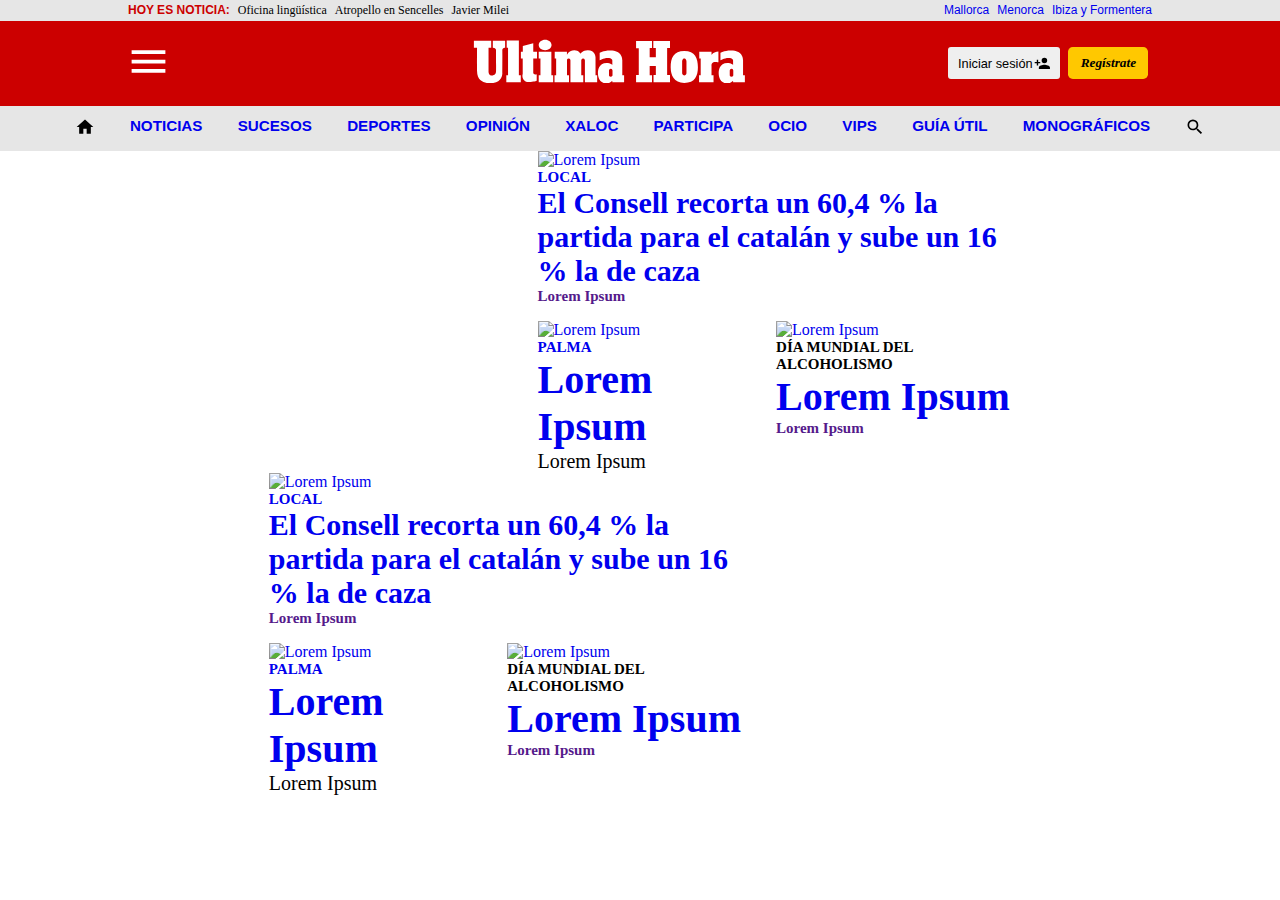
==== index copy.html @ 137fa719 "cambios martes tarde" ====
<!DOCTYPE html>
<html lang="en">
    <head>
        <meta charset="utf-8"> 
        <meta name="viewport" content="width=device-width,initial-scale=1">
        <link rel="shortcut icon" href="https://encrypted-tbn0.gstatic.com/images?q=tbn:ANd9GcTvw0X4yJapeK0gpLZnfxP0fBEcrbb4Qe0otYQXk0fnOA&s">
        <title>Ultima Hora</title>
        <meta name="description" content="descripción de la web, se recomienda 90 caracteres">
        <meta name="keywords" 	 content="palabras clave, separadas, por comas">
        <meta property="og:type"        content="website" />
        <meta property="og:title"       content="Ultima hora" />
        <meta property="og:description" content="descripción de la web, se recomienda 90 caracteres" />
        <meta property="og:image"       content="https://encrypted-tbn0.gstatic.com/images?q=tbn:ANd9GcTvw0X4yJapeK0gpLZnfxP0fBEcrbb4Qe0otYQXk0fnOA&s" />
        <link rel="preconnect" href="https://fonts.googleapis.com">
        <link rel="preconnect" href="https://fonts.gstatic.com" crossorigin>
        <link href="https://fonts.googleapis.com/css2?family=Poppins:wght@300;500;600&display=swap" rel="stylesheet">
        <link rel="stylesheet" href="app copy.css">
        <script type="module" src="js/app.js"></script>
    </head>
    <body>
        <header>
            <div class="top-bar">
                <div class="todays-news">
                    <ul>
                        <li>HOY ES NOTICIA: </li>
                        <li>Oficina lingüística</li>
                        <lis>Atropello en Sencelles</lis>
                        <li>Javier Milei</li>
                    </ul>
                </div>
                <div class="islands">
                    <ul>
                        <li>
                            <a href="https://www.ultimahora.es/">Mallorca</a>
                        </li>
                        <li>
                            <a href="https://www.menorca.info/">Menorca</a>
                        </li>
                        <li>
                            <a href="https://www.periodicodeibiza.es/">Ibiza y Formentera</a>
                        </li>
                    </ul>
                </div>
            </div>
            <div class="main-bar">
                <nav class="header-icon-menu">
                    <svg xmlns="http://www.w3.org/2000/svg" viewBox="0 0 24 24"><title>menu</title><path d="M3,6H21V8H3V6M3,11H21V13H3V11M3,16H21V18H3V16Z" /></svg>
                </nav>
                <div class="web-title">
                    <a href="https://www.ultimahora.es/">
                        <svg xmlns="http://www.w3.org/2000/svg" viewBox="0 0 153 25"><path d="M137.96 7.01c-2.93.13-3.88 1.95-3.88 1.95V7.21h-6.9v3.81h.81v9.39h-.92v3.92h8.14v-3.92h-1.13V15.1s-.43-2.22 2.27-2.22c.68 0 1.62.26 1.62.26l-.01-6.13zM91.63 1.17v4.02h1.52v15.06h-1.52v4.03h8.96v-3.92h-1.3V15.2h3.46v5.05h-1.3v4.03h9.28v-4.03h-1.62V5.09h1.62V1.17h-9.39v3.92h1.41v5.16h-3.46V5.09h1.3V1.17zm53.67 20.07c-1.02 0-.97-.88-.97-.88v-2.48s.11-1.08 1.02-1.08c.97 0 .97 1.08.97 1.08v2.48s.06.88-1.02.88m6.52-.83v-8.36s.49-5.62-6.82-5.62c-4.13 0-5.91 1.39-5.91 1.39v4.28s2.05-1.39 4.48-1.39c2.7 0 2.64 1.39 2.64 1.39v2.53s-1.24-1.08-3.1-1.08c-5.21 0-4.99 5.57-4.99 5.57s-.33 5.88 4.89 5.88c1.9 0 3.2-1.5 3.2-1.5v.83h6.63V20.4l-1.02.01zm-34.27-7.79s.06-1.6 1.19-1.6c1.19 0 1.24 1.6 1.24 1.6v6.65s-.06 1.24-1.19 1.24-1.24-1.24-1.24-1.24v-6.65zm1.21-5.83c-6.04 0-7.66 4.02-7.66 9.13 0 4.39 1.78 8.82 7.66 8.82 6.14 0 7.66-4.18 7.66-8.82 0-5-1.56-9.13-7.66-9.13M.36 1.02h9.77v3.94h-1.5v13.23s-.08 2.34 1.95 2.34c0 0 2.26.22 2.26-2.34.08 0 0-12.13 0-12.13s-.3-1.1-1.8-1.1V1.02h6.92v3.94s-1.58.15-1.58 1.02c.08 0 0 13.08 0 13.08s.45 5.19-5.71 5.77c0 0-8.57 1.24-8.5-6.72-.08 0 0-13.15 0-13.15H.37V1.02zM18.85.91v3.98h.75v15.52h-.97v3.92h8.14v-3.92h-1.08V.91zm9.06 2.99v3.3h-1.08v3.82h1.03v8.62s-.9 2.62 1.4 4.07c2.07 1.31 6.47-.16 6.47-.16v-3.77s-1.03.52-1.72-.16c-.26-.25-.22-.88-.22-.88V11h2.11V7.2h-2.11V2.4l-5.88 1.5zm8.95 3.31v3.81h.97v9.39h-.97v3.92H45v-3.92h-1.02V7.21zm0-3.87c0-1.62 1.62-2.94 3.61-2.94 1.99 0 3.61 1.32 3.61 2.94 0 1.62-1.62 2.94-3.61 2.94-1.99 0-3.61-1.32-3.61-2.94m9 3.87v3.82h.81v9.39h-.92v3.92h8.14v-3.92h-1.13v-8.36s-.06-1.08.92-1.08c1.02 0 1.02 1.08 1.02 1.08v12.27h7.23v-3.92H60.8v-8.36s.11-1.08 1.02-1.08c.97 0 1.02 1.08 1.02 1.08v12.27h6.9V20.4h-.92V10.35s-.06-3.97-4.37-3.97c-2.86 0-3.99 1.91-3.99 1.91s-1.19-1.96-3.51-1.96c-3.18 0-4.21 2.63-4.21 2.63V7.21h-6.88zm31.5 14.03c-1.02 0-.97-.88-.97-.88v-2.48s.11-1.08 1.02-1.08c.97 0 .97 1.08.97 1.08v2.48c.01 0 .06.88-1.02.88m6.52-.83v-8.36s.49-5.62-6.82-5.62c-4.13 0-5.91 1.39-5.91 1.39v4.28s2.05-1.39 4.48-1.39c2.7 0 2.64 1.39 2.64 1.39v2.53s-1.24-1.08-3.1-1.08c-5.21 0-4.99 5.57-4.99 5.57S69.86 25 75.08 25c1.9 0 3.19-1.49 3.19-1.49v.83h6.63v-3.92l-1.02-.01z"></path></svg>
                    </a>
                </div>
                <div class="user-area">
                    <div class="user-login">
                        <button>
                            <ul class="user-login-icon">
                                <h3>Iniciar sesión</h3>                         
                                <svg xmlns="http://www.w3.org/2000/svg" viewBox="0 0 24 24"><title>account-plus</title><path d="M15,14C12.33,14 7,15.33 7,18V20H23V18C23,15.33 17.67,14 15,14M6,10V7H4V10H1V12H4V15H6V12H9V10M15,12A4,4 0 0,0 19,8A4,4 0 0,0 15,4A4,4 0 0,0 11,8A4,4 0 0,0 15,12Z" fill="black"/></svg>
                            </ul>
                        </button>
                    </div>
                    <div class="user-register">
                        <button class="user-register-button">Regístrate</button>
                    </div>
                </div>
            </div>
            <div class="main-menu">    
                <ul>
                    <li class="home">
                        <a href="https://www.ultimahora.es/">
                            <svg xmlns="http://www.w3.org/2000/svg" viewBox="0 0 24 24"><title>home</title><path d="M10,20V14H14V20H19V12H22L12,3L2,12H5V20H10Z" fill="black"/></svg>
                        </a>
                    </li>
                    <li>
                        <a href="https://www.ultimahora.es/noticias.html">NOTICIAS</a> 
                    </li>
                    <li>
                        <a href="https://www.ultimahora.es/sucesos.html">SUCESOS</a> 
                    </li>
                    <li>
                        <a href="https://www.ultimahora.es/deportes.html">DEPORTES</a> 
                    </li>
                    <li>
                        <a href="https://www.ultimahora.es/opinion.html">OPINIÓN</a> 
                    </li>
                    <li>
                        <a href="https://www.ultimahora.es/xaloc.html">XALOC</a> 
                    </li>
                    <li>
                        <a href="https://www.ultimahora.es/participa.html">PARTICIPA</a> 
                    </li>
                    <li>
                        <a href="https://www.ultimahora.es/ocio.html">OCIO</a> 
                    </li>
                    <li>
                        <a href="https://www.ultimahora.es/vips.html">VIPS</a> 
                    </li>
                    <li>
                        <a href="https://www.ultimahora.es/guia_util.html">GUÍA ÚTIL</a> 
                    </li>
                    <li>
                        <a href="https://www.ultimahora.es/monograficos.html">MONOGRÁFICOS</a> 
                    </li>
                    <li class="magnify">
                        <a href="https://www.ultimahora.es/search.html">
                            <svg xmlns="http://www.w3.org/2000/svg" viewBox="0 0 24 24"><title>magnify</title><path d="M9.5,3A6.5,6.5 0 0,1 16,9.5C16,11.11 15.41,12.59 14.44,13.73L14.71,14H15.5L20.5,19L19,20.5L14,15.5V14.71L13.73,14.44C12.59,15.41 11.11,16 9.5,16A6.5,6.5 0 0,1 3,9.5A6.5,6.5 0 0,1 9.5,3M9.5,5C7,5 5,7 5,9.5C5,12 7,14 9.5,14C12,14 14,12 14,9.5C14,7 12,5 9.5,5Z" fill="black"/></svg>
                        </a>
                    </li>
                </ul>
            </div>
        </header>
        <main>
            <div class="content">
                <section class="block">
                    <div class="ad-block">
                        <div class="ad">
                            <img src="https://tpc.googlesyndication.com/simgad/16607523194959309056" alt="" class="img_ad">    
                        </div>
                    </div>
                    <div class="news-block">
                        <section class="one-column">
                            <article class="news">
                                <div class="news-image">
                                    <a href="https://www.ultimahora.es/noticias/local/2023/11/15/2050235/presupuestos-mallorca-recorte-para-catalan-subida-caza.html">
                                        <img src="https://uh.gsstatic.es/sfAttachPlugin/getCachedContent/id/2627731/width/730/height/500/crop/1" alt="Lorem Ipsum">
                                    </a>
                                </div>
                                <div class="news-type">
                                    <a href="https://www.ultimahora.es/noticias/local.html">    
                                        <h2>LOCAL</h2>
                                    </a>
                                </div>
                                <div class="news-title">
                                    <a href="https://www.ultimahora.es/noticias/local/2023/11/15/2050235/presupuestos-mallorca-recorte-para-catalan-subida-caza.html">    
                                        <h1>El Consell recorta un 60,4 % la partida para el catalán y sube un 16 % la de caza</h1>
                                    </a>
                                </div>
                                <div class="news-description">
                                    <p></p>
                                </div>
                                <div class="news-author">
                                    <a href="">    
                                        <h2>Lorem Ipsum</h2>
                                    </a>
                                </div>
                            </article>
                        </section>
                        <section class="two-columns">
                            <article class="news">
                                <div class="news-image">
                                    <a href="https://www.ultimahora.es/noticias/palma/2023/11/15/2050255/viviendas-palma-estas-son-calles-que-podran-reconvertir-locales.html">
                                        <img src="https://uh.gsstatic.es/sfAttachPlugin/getCachedContent/id/2627833/width/730/height/500/crop/1" alt="Lorem Ipsum">
                                    </a>
                                </div>
                                <div class="news-type">
                                    <a href="https://www.ultimahora.es/noticias/palma.html">    
                                        <h2>PALMA</h2>
                                    </a>
                                </div>
                                <div class="news-title">
                                    <a href="https://www.ultimahora.es/noticias/palma/2023/11/15/2050255/viviendas-palma-estas-son-calles-que-podran-reconvertir-locales.html">    
                                        <h1>Lorem Ipsum</h1>
                                    </a>
                                </div>
                                <div class="news-description">
                                    <p>Lorem Ipsum</p>
                                </div>
                            </article>
                            <article class="news">
                                <div class="news-image">
                                    <a href="https://www.ultimahora.es/noticias/local/2023/11/15/2050073/alcoholismo-toni-zamora-psiquiatra-hay-adiccion-trastorno-mental-detras.html">
                                        <img src="https://uh.gsstatic.es/sfAttachPlugin/getCachedContent/id/2627757/width/730/height/500/crop/1" alt="Lorem Ipsum">
                                    </a>
                                </div>
                                <div class="news-type">
                                    <h2>DÍA MUNDIAL DEL ALCOHOLISMO</h2>
                                </div>
                                <div class="news-title">
                                    <a href="https://www.ultimahora.es/noticias/local/2023/11/15/2050073/alcoholismo-toni-zamora-psiquiatra-hay-adiccion-trastorno-mental-detras.html">    
                                        <h1>Lorem Ipsum</h1>
                                    </a>
                                </div>
                                <div class="news-description">
                                    <p></p>
                                </div>
                                <div class="news-author">
                                    <a href="">    
                                        <h2>Lorem Ipsum</h2>
                                    </a>
                                </div>
                            </article>     
                        </section>
                    </div>
                </section>
                <section class="block">
                    <div class="news-block">
                        <section class="one-column">
                            <article class="news">
                                <div class="news-image">
                                    <a href="https://www.ultimahora.es/noticias/local/2023/11/15/2050235/presupuestos-mallorca-recorte-para-catalan-subida-caza.html">
                                        <img src="https://uh.gsstatic.es/sfAttachPlugin/getCachedContent/id/2627731/width/730/height/500/crop/1" alt="Lorem Ipsum">
                                    </a>
                                </div>
                                <div class="news-type">
                                    <a href="https://www.ultimahora.es/noticias/local.html">    
                                        <h2>LOCAL</h2>
                                    </a>
                                </div>
                                <div class="news-title">
                                    <a href="https://www.ultimahora.es/noticias/local/2023/11/15/2050235/presupuestos-mallorca-recorte-para-catalan-subida-caza.html">    
                                        <h1>El Consell recorta un 60,4 % la partida para el catalán y sube un 16 % la de caza</h1>
                                    </a>
                                </div>
                                <div class="news-description">
                                    <p></p>
                                </div>
                                <div class="news-author">
                                    <a href="">    
                                        <h2>Lorem Ipsum</h2>
                                    </a>
                                </div>
                            </article>
                        </section>
                        <section class="two-columns">
                            <article class="news">
                                <div class="news-image">
                                    <a href="https://www.ultimahora.es/noticias/palma/2023/11/15/2050255/viviendas-palma-estas-son-calles-que-podran-reconvertir-locales.html">
                                        <img src="https://uh.gsstatic.es/sfAttachPlugin/getCachedContent/id/2627833/width/730/height/500/crop/1" alt="Lorem Ipsum">
                                    </a>
                                </div>
                                <div class="news-type">
                                    <a href="https://www.ultimahora.es/noticias/palma.html">    
                                        <h2>PALMA</h2>
                                    </a>
                                </div>
                                <div class="news-title">
                                    <a href="https://www.ultimahora.es/noticias/palma/2023/11/15/2050255/viviendas-palma-estas-son-calles-que-podran-reconvertir-locales.html">    
                                        <h1>Lorem Ipsum</h1>
                                    </a>
                                </div>
                                <div class="news-description">
                                    <p>Lorem Ipsum</p>
                                </div>
                            </article>
                            <article class="news">
                                <div class="news-image">
                                    <a href="https://www.ultimahora.es/noticias/local/2023/11/15/2050073/alcoholismo-toni-zamora-psiquiatra-hay-adiccion-trastorno-mental-detras.html">
                                        <img src="https://uh.gsstatic.es/sfAttachPlugin/getCachedContent/id/2627757/width/730/height/500/crop/1" alt="Lorem Ipsum">
                                    </a>
                                </div>
                                <div class="news-type">
                                    <h2>DÍA MUNDIAL DEL ALCOHOLISMO</h2>
                                </div>
                                <div class="news-title">
                                    <a href="https://www.ultimahora.es/noticias/local/2023/11/15/2050073/alcoholismo-toni-zamora-psiquiatra-hay-adiccion-trastorno-mental-detras.html">    
                                        <h1>Lorem Ipsum</h1>
                                    </a>
                                </div>
                                <div class="news-description">
                                    <p></p>
                                </div>
                                <div class="news-author">
                                    <a href="">    
                                        <h2>Lorem Ipsum</h2>
                                    </a>
                                </div>
                            </article>     
                        </section>
                    </div>
                    <div class="ad-block">
                        <div class="ad">
                            <img src="https://tpc.googlesyndication.com/simgad/16607523194959309056" alt="" class="img_ad">    
                        </div>
                    </div>
                </section>
            </div>        
        </main>
    </body>
</html>
---- app copy.css ----
* {
    margin:0;
    padding:0;
}

main{
    display: flex;
    flex-direction: column;
    align-items: center;
}

img{
    object-fit: cover;
    width: 100%;
}

a{
    text-decoration: none;
}

button{
    border: none;
    cursor: pointer;
}

.top-bar{
    background-color: hsl(0, 0%, 90%);
    display: flex;
    justify-content: space-between;
    padding: 0.2rem 8rem;
    font-size: 12px;
}

.todays-news ul{
    display: flex;
    gap: 0.5rem;
    list-style: none;
}

.todays-news li:first-child {
    color:hsl(0, 100%, 40%);
    font-family: Arial, Helvetica, sans-serif;
    font-weight: bold;
}

.islands{
    display: flex;
    font-family: 'Gill Sans', 'Gill Sans MT', Calibri, 'Trebuchet MS', sans-serif;
}

.islands ul{
    display: flex;
    gap: 0.5rem;
    list-style: none;
}

.main-bar{
    display: flex;
    background-color: hsl(0, 100%, 40%);
    justify-content: space-between;
    padding: 1.1rem;
}

.header-icon-menu{
    width: 45px;
    padding: 0rem 6.8rem;
}

.web-title{
    width: 17rem;
    transform: translateX(10%);
}

svg {
    fill: white;
}

.user-area{
    display: flex;
    align-items: center;
    gap: 0.5rem;
    padding: 0 4rem;
}

.user-area ul{
    display: flex;
}

.user-login{
    border-radius: 0.5rem;
    display: flex;
    align-items: center;
    justify-content: space-between;
}

.user-login-icon {
    display: flex;
    justify-content: space-between;
    align-items: center;
    gap: 0.7rem;
    padding: 0.6rem;
    height: 0.8rem;
}

.user-login-icon svg{
    width: 20%;
}

.user-login-icon h3{
    font-weight: 400;
    font-size: 0.8rem;
    width: 70%;
    white-space: nowrap;
}

.user-login button{
    border-radius: 3px;
    width: 7rem;
}

.user-register {
    margin-right: 50px;
}

.user-register-button{
    width: 80px;
    background-color: hsl(47, 100%, 50%);
    border-radius: 0.3rem;
    padding: 8px;
    text-align: center;
    font-family: "Times New Roman",Times,serif;
    font-style: italic;
    font-weight: bold;
}

.main-menu{
    display: flex;
    background-color: hsl(0, 0%, 90%);
    justify-content: center;
    padding: 0.7rem;
    font-size: 0.95rem;
    font-family:'Gill Sans', 'Gill Sans MT', Calibri, 'Trebuchet MS', sans-serif;
    font-weight: bold;
    text-decoration: none;
}

.main-menu ul {
    display: flex;
    list-style: none;
    gap: 2.2rem;
}

.home {
    width: 20px;
}

.magnify {
    width: 20px;
}

.ad{
    width: 100%;
}

.content{
    width:58%;
}

.block{
    width: 100%;
    gap: 2rem;
    display: flex;
}

.ad-block{
    width:33%;
}

.news-block{
    width:66%;
    display:flex;
    justify-content: space-between;
    flex-direction: column;
    gap:1rem;
}

.one-column {
    display: flex;
    flex-wrap: wrap;
}

.one-column h1{
    font-size: 30px;
}

.news {
    gap: 2rem;
}

.news-image {
    display: flex;
    width: 100%;
}

.news-type {
    font-size: 10px;
}

.news-title {
    font-size: 20px;
}

.news-description {
    font-size: 20px;
}

.news-author {
    font-size: 10px;
}

.two-columns {
    display: flex;
    width: 100%;
    gap: 1.5rem;
}

.three-columns {
    display: flex;
    gap: 30px;
    width: 75%;
}

.divider{
    text-align: center;
}

.four-columns {
    display: flex;
    gap: 30px;
}
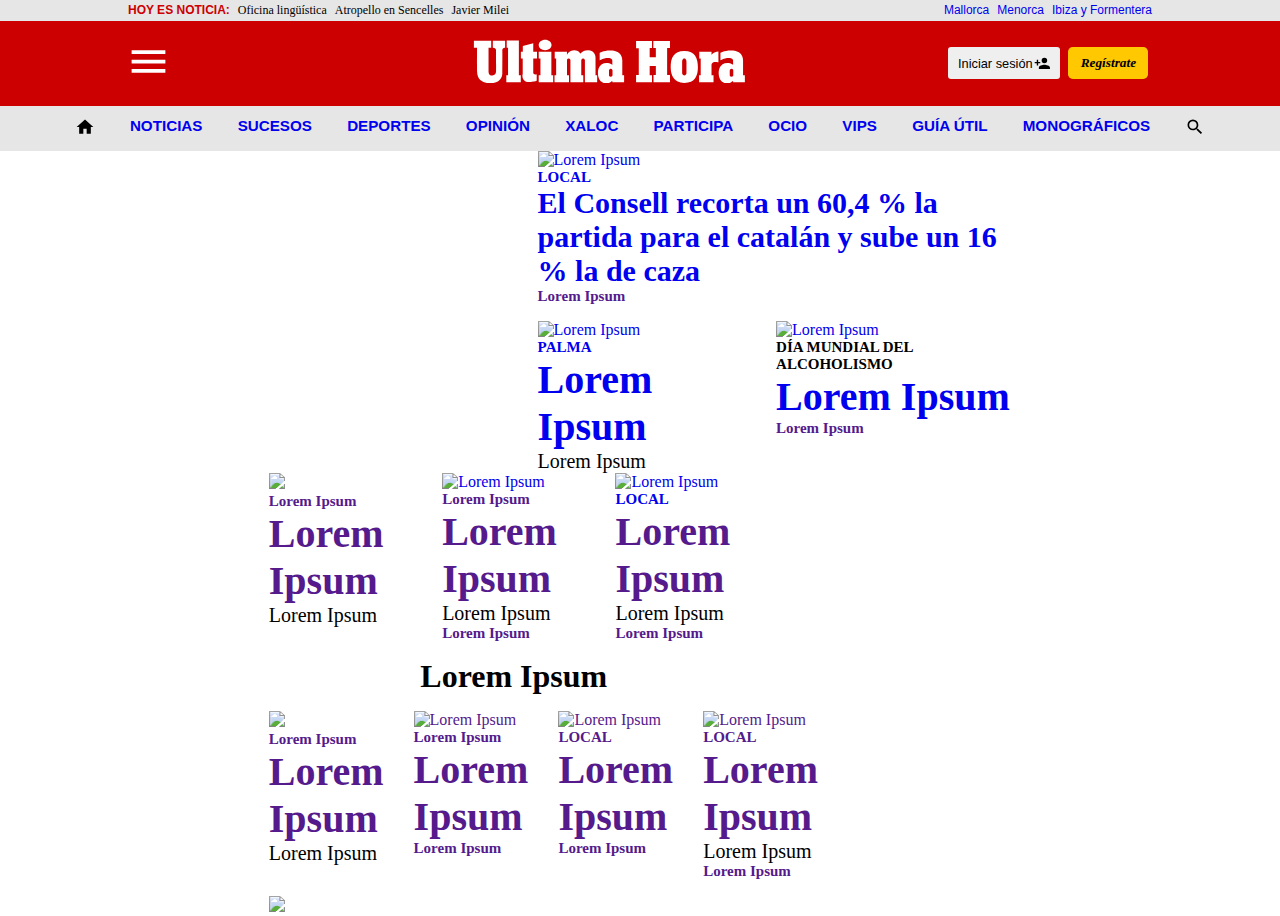
==== commit b8911002: "commit martes casa" ====
--- a/index copy.html
+++ b/index copy.html
@@ -195,11 +195,56 @@
                 </section>
                 <section class="block">
                     <div class="news-block">
-                        <section class="one-column">
-                            <article class="news">
-                                <div class="news-image">
-                                    <a href="https://www.ultimahora.es/noticias/local/2023/11/15/2050235/presupuestos-mallorca-recorte-para-catalan-subida-caza.html">
-                                        <img src="https://uh.gsstatic.es/sfAttachPlugin/getCachedContent/id/2627731/width/730/height/500/crop/1" alt="Lorem Ipsum">
+                        <section class="three-columns">
+                            <article class="news">
+                                <div class="news-image">
+                                    <a href="https://www.ultimahora.es/noticias/palma/2023/11/21/2054273/violencia-genero-mallorca-palma-lidera-tasa-nacional-denuncias.html">
+                                        <img src="https://uh.gsstatic.es/sfAttachPlugin/getCachedContent/id/2635175/width/730/height/500/crop/1"></img>
+                                    </a>
+                                </div>
+                                <div class="news-type">
+                                    <a href="">    
+                                        <h2>Lorem Ipsum</h2>
+                                    </a>
+                                </div>
+                                <div class="news-title">
+                                    <a href="">    
+                                        <h1>Lorem Ipsum</h1>
+                                    </a>
+                                </div>
+                                <div class="news-description">
+                                    <p>Lorem Ipsum</p>
+                                </div>
+                            </article>
+                            <article class="news">
+                                <div class="news-image">
+                                    <a href="https://www.ultimahora.es/noticias/local/2023/11/15/2050271/vox-menos-miedo-independentista-tanque-manipulando-educacion.html">
+                                        <img src="https://uh.gsstatic.es/sfAttachPlugin/getCachedContent/id/2627831/width/730/height/500/crop/1" alt="Lorem Ipsum">
+                                    </a>
+                                </div>
+                                <div class="news-type">
+                                    <a href="">    
+                                        <h2>Lorem Ipsum</h2>
+                                    </a>
+                                </div>
+                                <div class="news-title">
+                                    <a href="">    
+                                        <h1>Lorem Ipsum</h1>
+                                    </a>
+                                </div>
+                                <div class="news-description">
+                                    <p>Lorem Ipsum</p>
+                                </div>
+                                <div class="news-author">
+                                    <a href="">    
+                                        <h2>Lorem Ipsum</h2>
+                                    </a>
+                                </div>
+                            </article>
+                            <article class="news">
+                                <div class="news-image">
+                                    <a href="https://www.ultimahora.es/noticias/local/2023/11/15/2050207/estafa-baleares-condena-confirmada-cinco-anos-por-vender-casa-orden-demolicion.html#:~:text=El%20constructor%20ocult%C3%B3%20a%20los,de%20Cort%20sobre%20el%20edificio&text=El%20TSJIB%20confirma%20la%20condena%20de%20cinco%20a%C3%B1os%20de%20c%C3%A1rcel,que%20pesaban%20sobre%20el%20inmueble.">
+                                        <img src="https://uh.gsstatic.es/sfAttachPlugin/getCachedContent/id/2627673/width/730/height/500/crop/1" alt="Lorem Ipsum">
                                     </a>
                                 </div>
                                 <div class="news-type">
@@ -208,8 +253,59 @@
                                     </a>
                                 </div>
                                 <div class="news-title">
-                                    <a href="https://www.ultimahora.es/noticias/local/2023/11/15/2050235/presupuestos-mallorca-recorte-para-catalan-subida-caza.html">    
-                                        <h1>El Consell recorta un 60,4 % la partida para el catalán y sube un 16 % la de caza</h1>
+                                    <a href="">    
+                                        <h1>Lorem Ipsum</h1>
+                                    </a>
+                                </div>
+                                <div class="news-description">
+                                    <p>Lorem Ipsum</p>
+                                </div>
+                                <div class="news-author">
+                                    <a href="">    
+                                        <h2>Lorem Ipsum</h2>
+                                    </a>
+                                </div>
+                                
+                            </article>
+                        </section>
+                        <div class="divider">
+                            <h1>Lorem Ipsum</h1>
+                        </div>
+                        <section class="four-columns">
+                            <article class="news">
+                                <div class="news-image">
+                                    <a href="">
+                                        <img src="https://uh.gsstatic.es/sfAttachPlugin/getCachedCropContent/id/1194455"></img>
+                                    </a>
+                                </div>
+                                <div class="news-type">
+                                    <a href="">    
+                                        <h2>Lorem Ipsum</h2>
+                                    </a>
+                                </div>
+                                <div class="news-title">
+                                    <a href="">    
+                                        <h1>Lorem Ipsum</h1>
+                                    </a>
+                                </div>
+                                <div class="news-description">
+                                    <p>Lorem Ipsum</p>
+                                </div>
+                            </article>
+                            <article class="news">
+                                <div class="news-image">
+                                    <a href="">
+                                        <img src="https://uh.gsstatic.es/sfAttachPlugin/getCachedCropContent/id/1194455" alt="Lorem Ipsum">
+                                    </a>
+                                </div>
+                                <div class="news-type">
+                                    <a href="">    
+                                        <h2>Lorem Ipsum</h2>
+                                    </a>
+                                </div>
+                                <div class="news-title">
+                                    <a href="">    
+                                        <h1>Lorem Ipsum</h1>
                                     </a>
                                 </div>
                                 <div class="news-description">
@@ -221,56 +317,60 @@
                                     </a>
                                 </div>
                             </article>
+                            <article class="news">
+                                <div class="news-image">
+                                    <a href="">
+                                        <img src="https://uh.gsstatic.es/sfAttachPlugin/getCachedCropContent/id/1194455" alt="Lorem Ipsum">
+                                    </a>
+                                </div>
+                                <div class="news-type">
+                                    <a href="">    
+                                        <h2>LOCAL</h2>
+                                    </a>
+                                </div>
+                                <div class="news-title">
+                                    <a href="">    
+                                        <h1>Lorem Ipsum</h1>
+                                    </a>
+                                </div>
+                                <div class="news-description">
+                                    <p></p>
+                                </div>
+                                <div class="news-author">
+                                    <a href="">    
+                                        <h2>Lorem Ipsum</h2>
+                                    </a>
+                                </div>
+                            </article>
+                            <article class="news">
+                                <div class="news-image">
+                                    <a href="">
+                                        <img src="https://uh.gsstatic.es/sfAttachPlugin/getCachedCropContent/id/1194455" alt="Lorem Ipsum">
+                                    </a>
+                                </div>
+                                <div class="news-type">
+                                    <a href="">    
+                                        <h2>LOCAL</h2>
+                                    </a>
+                                </div>
+                                <div class="news-title">
+                                    <a href="">    
+                                        <h1>Lorem Ipsum</h1>
+                                    </a>
+                                </div>
+                                <div class="news-description">
+                                    <p>Lorem Ipsum</p>
+                                </div>
+                                <div class="news-author">
+                                    <a href="">    
+                                        <h2>Lorem Ipsum</h2>
+                                    </a>
+                                </div>
+                            </article>
                         </section>
-                        <section class="two-columns">
-                            <article class="news">
-                                <div class="news-image">
-                                    <a href="https://www.ultimahora.es/noticias/palma/2023/11/15/2050255/viviendas-palma-estas-son-calles-que-podran-reconvertir-locales.html">
-                                        <img src="https://uh.gsstatic.es/sfAttachPlugin/getCachedContent/id/2627833/width/730/height/500/crop/1" alt="Lorem Ipsum">
-                                    </a>
-                                </div>
-                                <div class="news-type">
-                                    <a href="https://www.ultimahora.es/noticias/palma.html">    
-                                        <h2>PALMA</h2>
-                                    </a>
-                                </div>
-                                <div class="news-title">
-                                    <a href="https://www.ultimahora.es/noticias/palma/2023/11/15/2050255/viviendas-palma-estas-son-calles-que-podran-reconvertir-locales.html">    
-                                        <h1>Lorem Ipsum</h1>
-                                    </a>
-                                </div>
-                                <div class="news-description">
-                                    <p>Lorem Ipsum</p>
-                                </div>
-                            </article>
-                            <article class="news">
-                                <div class="news-image">
-                                    <a href="https://www.ultimahora.es/noticias/local/2023/11/15/2050073/alcoholismo-toni-zamora-psiquiatra-hay-adiccion-trastorno-mental-detras.html">
-                                        <img src="https://uh.gsstatic.es/sfAttachPlugin/getCachedContent/id/2627757/width/730/height/500/crop/1" alt="Lorem Ipsum">
-                                    </a>
-                                </div>
-                                <div class="news-type">
-                                    <h2>DÍA MUNDIAL DEL ALCOHOLISMO</h2>
-                                </div>
-                                <div class="news-title">
-                                    <a href="https://www.ultimahora.es/noticias/local/2023/11/15/2050073/alcoholismo-toni-zamora-psiquiatra-hay-adiccion-trastorno-mental-detras.html">    
-                                        <h1>Lorem Ipsum</h1>
-                                    </a>
-                                </div>
-                                <div class="news-description">
-                                    <p></p>
-                                </div>
-                                <div class="news-author">
-                                    <a href="">    
-                                        <h2>Lorem Ipsum</h2>
-                                    </a>
-                                </div>
-                            </article>     
-                        </section>
-                    </div>
                     <div class="ad-block">
                         <div class="ad">
-                            <img src="https://tpc.googlesyndication.com/simgad/16607523194959309056" alt="" class="img_ad">    
+                            <img src="https://tpc.googlesyndication.com/simgad/1011379987469811491">    
                         </div>
                     </div>
                 </section>
--- a/app copy.css
+++ b/app copy.css
@@ -227,7 +227,6 @@
 .three-columns {
     display: flex;
     gap: 30px;
-    width: 75%;
 }
 
 .divider{
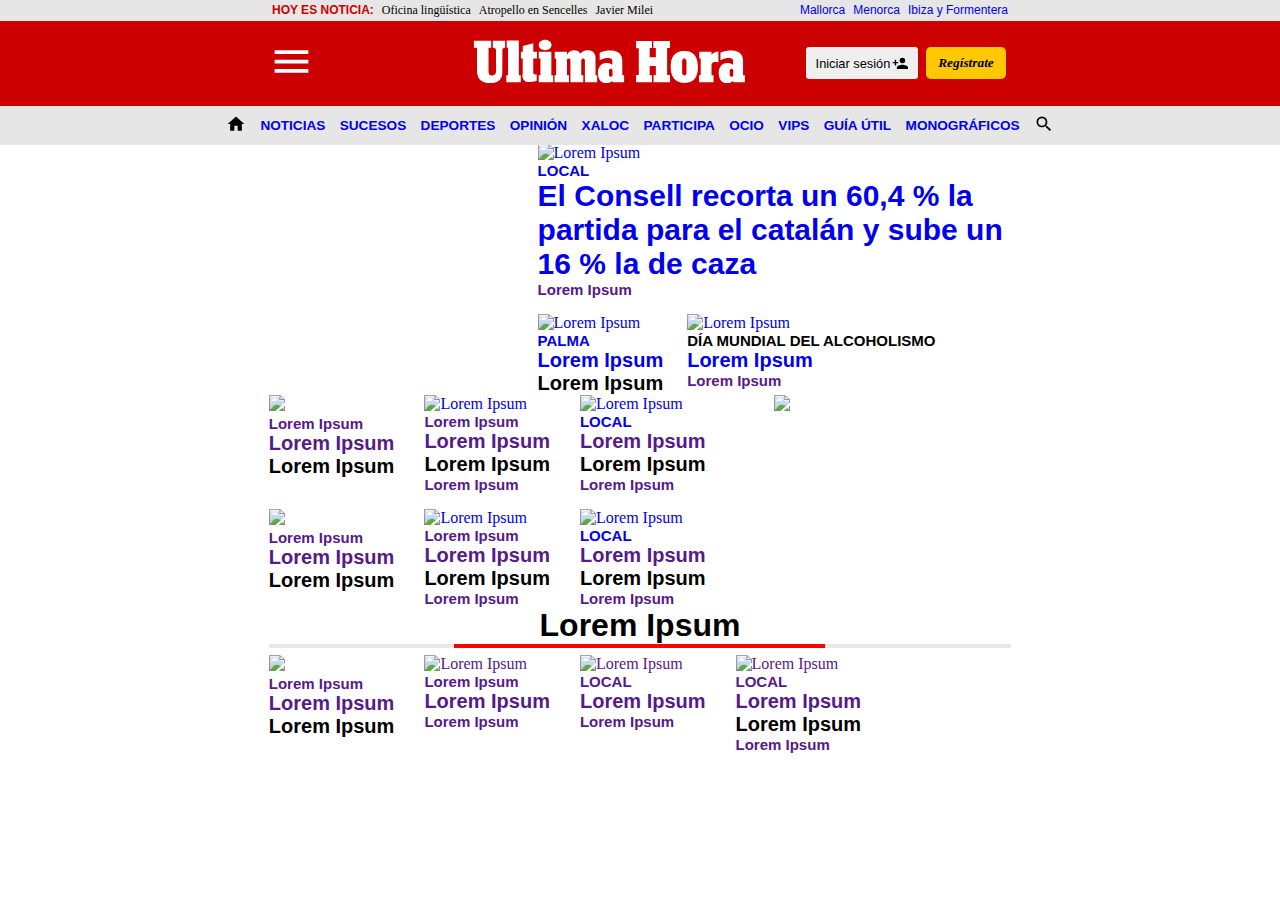
==== commit b4912d8a: "commit miercoles mañana" ====
--- a/index copy.html
+++ b/index copy.html
@@ -14,6 +14,12 @@
         <link rel="preconnect" href="https://fonts.googleapis.com">
         <link rel="preconnect" href="https://fonts.gstatic.com" crossorigin>
         <link href="https://fonts.googleapis.com/css2?family=Poppins:wght@300;500;600&display=swap" rel="stylesheet">
+        <link rel="preconnect" href="https://fonts.googleapis.com">
+        <link rel="preconnect" href="https://fonts.googleapis.com">
+        <link rel="preconnect" href="https://fonts.gstatic.com" crossorigin>
+        <link href="https://fonts.googleapis.com/css2?family=Roboto&display=swap" rel="stylesheet">
+        
+        
         <link rel="stylesheet" href="app copy.css">
         <script type="module" src="js/app.js"></script>
     </head>
@@ -268,63 +274,60 @@
                                 
                             </article>
                         </section>
-                        <div class="divider">
-                            <h1>Lorem Ipsum</h1>
-                        </div>
-                        <section class="four-columns">
-                            <article class="news">
-                                <div class="news-image">
-                                    <a href="">
-                                        <img src="https://uh.gsstatic.es/sfAttachPlugin/getCachedCropContent/id/1194455"></img>
-                                    </a>
-                                </div>
-                                <div class="news-type">
-                                    <a href="">    
-                                        <h2>Lorem Ipsum</h2>
-                                    </a>
-                                </div>
-                                <div class="news-title">
-                                    <a href="">    
-                                        <h1>Lorem Ipsum</h1>
-                                    </a>
-                                </div>
-                                <div class="news-description">
-                                    <p>Lorem Ipsum</p>
-                                </div>
-                            </article>
-                            <article class="news">
-                                <div class="news-image">
-                                    <a href="">
-                                        <img src="https://uh.gsstatic.es/sfAttachPlugin/getCachedCropContent/id/1194455" alt="Lorem Ipsum">
-                                    </a>
-                                </div>
-                                <div class="news-type">
-                                    <a href="">    
-                                        <h2>Lorem Ipsum</h2>
-                                    </a>
-                                </div>
-                                <div class="news-title">
-                                    <a href="">    
-                                        <h1>Lorem Ipsum</h1>
-                                    </a>
-                                </div>
-                                <div class="news-description">
-                                    <p></p>
-                                </div>
-                                <div class="news-author">
-                                    <a href="">    
-                                        <h2>Lorem Ipsum</h2>
-                                    </a>
-                                </div>
-                            </article>
-                            <article class="news">
-                                <div class="news-image">
-                                    <a href="">
-                                        <img src="https://uh.gsstatic.es/sfAttachPlugin/getCachedCropContent/id/1194455" alt="Lorem Ipsum">
-                                    </a>
-                                </div>
-                                <div class="news-type">
-                                    <a href="">    
+                        <section class="three-columns">
+                            <article class="news">
+                                <div class="news-image">
+                                    <a href="https://www.ultimahora.es/noticias/palma/2023/11/21/2054273/violencia-genero-mallorca-palma-lidera-tasa-nacional-denuncias.html">
+                                        <img src="https://uh.gsstatic.es/sfAttachPlugin/getCachedContent/id/2635175/width/730/height/500/crop/1"></img>
+                                    </a>
+                                </div>
+                                <div class="news-type">
+                                    <a href="">    
+                                        <h2>Lorem Ipsum</h2>
+                                    </a>
+                                </div>
+                                <div class="news-title">
+                                    <a href="">    
+                                        <h1>Lorem Ipsum</h1>
+                                    </a>
+                                </div>
+                                <div class="news-description">
+                                    <p>Lorem Ipsum</p>
+                                </div>
+                            </article>
+                            <article class="news">
+                                <div class="news-image">
+                                    <a href="https://www.ultimahora.es/noticias/local/2023/11/15/2050271/vox-menos-miedo-independentista-tanque-manipulando-educacion.html">
+                                        <img src="https://uh.gsstatic.es/sfAttachPlugin/getCachedContent/id/2627831/width/730/height/500/crop/1" alt="Lorem Ipsum">
+                                    </a>
+                                </div>
+                                <div class="news-type">
+                                    <a href="">    
+                                        <h2>Lorem Ipsum</h2>
+                                    </a>
+                                </div>
+                                <div class="news-title">
+                                    <a href="">    
+                                        <h1>Lorem Ipsum</h1>
+                                    </a>
+                                </div>
+                                <div class="news-description">
+                                    <p>Lorem Ipsum</p>
+                                </div>
+                                <div class="news-author">
+                                    <a href="">    
+                                        <h2>Lorem Ipsum</h2>
+                                    </a>
+                                </div>
+                            </article>
+                            <article class="news">
+                                <div class="news-image">
+                                    <a href="https://www.ultimahora.es/noticias/local/2023/11/15/2050207/estafa-baleares-condena-confirmada-cinco-anos-por-vender-casa-orden-demolicion.html#:~:text=El%20constructor%20ocult%C3%B3%20a%20los,de%20Cort%20sobre%20el%20edificio&text=El%20TSJIB%20confirma%20la%20condena%20de%20cinco%20a%C3%B1os%20de%20c%C3%A1rcel,que%20pesaban%20sobre%20el%20inmueble.">
+                                        <img src="https://uh.gsstatic.es/sfAttachPlugin/getCachedContent/id/2627673/width/730/height/500/crop/1" alt="Lorem Ipsum">
+                                    </a>
+                                </div>
+                                <div class="news-type">
+                                    <a href="https://www.ultimahora.es/noticias/local.html">    
                                         <h2>LOCAL</h2>
                                     </a>
                                 </div>
@@ -334,46 +337,127 @@
                                     </a>
                                 </div>
                                 <div class="news-description">
-                                    <p></p>
-                                </div>
-                                <div class="news-author">
-                                    <a href="">    
-                                        <h2>Lorem Ipsum</h2>
-                                    </a>
-                                </div>
-                            </article>
-                            <article class="news">
-                                <div class="news-image">
-                                    <a href="">
-                                        <img src="https://uh.gsstatic.es/sfAttachPlugin/getCachedCropContent/id/1194455" alt="Lorem Ipsum">
-                                    </a>
-                                </div>
-                                <div class="news-type">
-                                    <a href="">    
-                                        <h2>LOCAL</h2>
-                                    </a>
-                                </div>
-                                <div class="news-title">
-                                    <a href="">    
-                                        <h1>Lorem Ipsum</h1>
-                                    </a>
-                                </div>
-                                <div class="news-description">
-                                    <p>Lorem Ipsum</p>
-                                </div>
-                                <div class="news-author">
-                                    <a href="">    
-                                        <h2>Lorem Ipsum</h2>
-                                    </a>
-                                </div>
+                                    <p>Lorem Ipsum</p>
+                                </div>
+                                <div class="news-author">
+                                    <a href="">    
+                                        <h2>Lorem Ipsum</h2>
+                                    </a>
+                                </div>
+                                
                             </article>
                         </section>
+                    </div>    
                     <div class="ad-block">
                         <div class="ad">
                             <img src="https://tpc.googlesyndication.com/simgad/1011379987469811491">    
                         </div>
                     </div>
                 </section>
+                <div class="divider">
+                    <h1>Lorem Ipsum</h1>
+                </div>
+                <div class="block-specific">
+                    <div class="news-block-specific">
+                        <section class="four-columns">
+                            <article class="news">
+                                <div class="news-image">
+                                    <a href="">
+                                        <img src="https://uh.gsstatic.es/sfAttachPlugin/getCachedCropContent/id/1194455"></img>
+                                    </a>
+                                </div>
+                                <div class="news-type">
+                                    <a href="">    
+                                        <h2>Lorem Ipsum</h2>
+                                    </a>
+                                </div>
+                                <div class="news-title">
+                                    <a href="">    
+                                        <h1>Lorem Ipsum</h1>
+                                    </a>
+                                </div>
+                                <div class="news-description">
+                                    <p>Lorem Ipsum</p>
+                                </div>
+                            </article>
+                            <article class="news">
+                                <div class="news-image">
+                                    <a href="">
+                                        <img src="https://uh.gsstatic.es/sfAttachPlugin/getCachedCropContent/id/1194455" alt="Lorem Ipsum">
+                                    </a>
+                                </div>
+                                <div class="news-type">
+                                    <a href="">    
+                                        <h2>Lorem Ipsum</h2>
+                                    </a>
+                                </div>
+                                <div class="news-title">
+                                    <a href="">    
+                                        <h1>Lorem Ipsum</h1>
+                                    </a>
+                                </div>
+                                <div class="news-description">
+                                    <p></p>
+                                </div>
+                                <div class="news-author">
+                                    <a href="">    
+                                        <h2>Lorem Ipsum</h2>
+                                    </a>
+                                </div>
+                            </article>
+                            <article class="news">
+                                <div class="news-image">
+                                    <a href="">
+                                        <img src="https://uh.gsstatic.es/sfAttachPlugin/getCachedCropContent/id/1194455" alt="Lorem Ipsum">
+                                    </a>
+                                </div>
+                                <div class="news-type">
+                                    <a href="">    
+                                        <h2>LOCAL</h2>
+                                    </a>
+                                </div>
+                                <div class="news-title">
+                                    <a href="">    
+                                        <h1>Lorem Ipsum</h1>
+                                    </a>
+                                </div>
+                                <div class="news-description">
+                                    <p></p>
+                                </div>
+                                <div class="news-author">
+                                    <a href="">    
+                                        <h2>Lorem Ipsum</h2>
+                                    </a>
+                                </div>
+                            </article>
+                            <article class="news">
+                                <div class="news-image">
+                                    <a href="">
+                                        <img src="https://uh.gsstatic.es/sfAttachPlugin/getCachedCropContent/id/1194455" alt="Lorem Ipsum">
+                                    </a>
+                                </div>
+                                <div class="news-type">
+                                    <a href="">    
+                                        <h2>LOCAL</h2>
+                                    </a>
+                                </div>
+                                <div class="news-title">
+                                    <a href="">    
+                                        <h1>Lorem Ipsum</h1>
+                                    </a>
+                                </div>
+                                <div class="news-description">
+                                    <p>Lorem Ipsum</p>
+                                </div>
+                                <div class="news-author">
+                                    <a href="">    
+                                        <h2>Lorem Ipsum</h2>
+                                    </a>
+                                </div>
+                            </article>
+                        </section>
+                    </div>
+                </div>
             </div>        
         </main>
     </body>
--- a/app copy.css
+++ b/app copy.css
@@ -7,6 +7,7 @@
     display: flex;
     flex-direction: column;
     align-items: center;
+    margin-top: 9rem;
 }
 
 img{
@@ -17,17 +18,30 @@
 a{
     text-decoration: none;
 }
+
+h1, h2, h3, h4, p{
+    font-family: Arial, Helvetica, sans-serif;
+    font-weight: 700;
+}
+
 
 button{
     border: none;
     cursor: pointer;
 }
 
+header{
+    position: fixed;
+    top: 0;
+    width: 100%;
+    z-index: 1000;
+}
+
 .top-bar{
     background-color: hsl(0, 0%, 90%);
     display: flex;
     justify-content: space-between;
-    padding: 0.2rem 8rem;
+    padding: 0.2rem 17rem;
     font-size: 12px;
 }
 
@@ -35,6 +49,10 @@
     display: flex;
     gap: 0.5rem;
     list-style: none;
+}
+
+.todays-news::after{
+    content: "";
 }
 
 .todays-news li:first-child {
@@ -58,7 +76,7 @@
     display: flex;
     background-color: hsl(0, 100%, 40%);
     justify-content: space-between;
-    padding: 1.1rem;
+    padding: 1.1rem 10rem;
 }
 
 .header-icon-menu{
@@ -137,8 +155,9 @@
     display: flex;
     background-color: hsl(0, 0%, 90%);
     justify-content: center;
-    padding: 0.7rem;
-    font-size: 0.95rem;
+    padding: 0.5rem 16.5rem;
+    white-space: nowrap;
+    font-size: 0.85rem;
     font-family:'Gill Sans', 'Gill Sans MT', Calibri, 'Trebuchet MS', sans-serif;
     font-weight: bold;
     text-decoration: none;
@@ -147,7 +166,8 @@
 .main-menu ul {
     display: flex;
     list-style: none;
-    gap: 2.2rem;
+    gap: 0.9rem;
+    align-items: center;
 }
 
 .home {
@@ -160,6 +180,8 @@
 
 .ad{
     width: 100%;
+    position: sticky;
+    top: 17%;
 }
 
 .content{
@@ -181,7 +203,7 @@
     display:flex;
     justify-content: space-between;
     flex-direction: column;
-    gap:1rem;
+    gap: 1rem;
 }
 
 .one-column {
@@ -207,7 +229,7 @@
 }
 
 .news-title {
-    font-size: 20px;
+    font-size: 10px;
 }
 
 .news-description {
@@ -231,6 +253,17 @@
 
 .divider{
     text-align: center;
+    position: relative;
+    margin-bottom: 1%;
+}
+
+.divider::after{
+    content:"";
+    display: block;
+    height: 4px;
+    width: 100%;
+    bottom: 0;
+    background-image: linear-gradient(to right, hsl(0, 0%, 91%) 0%, hsl(0, 0%, 91%)25%, hsl(0, 100%, 50%) 25%, rgb(255, 0, 0) 75%, hsl(0, 0%, 91%)75%, hsl(0, 0%, 91%)100%);
 }
 
 .four-columns {
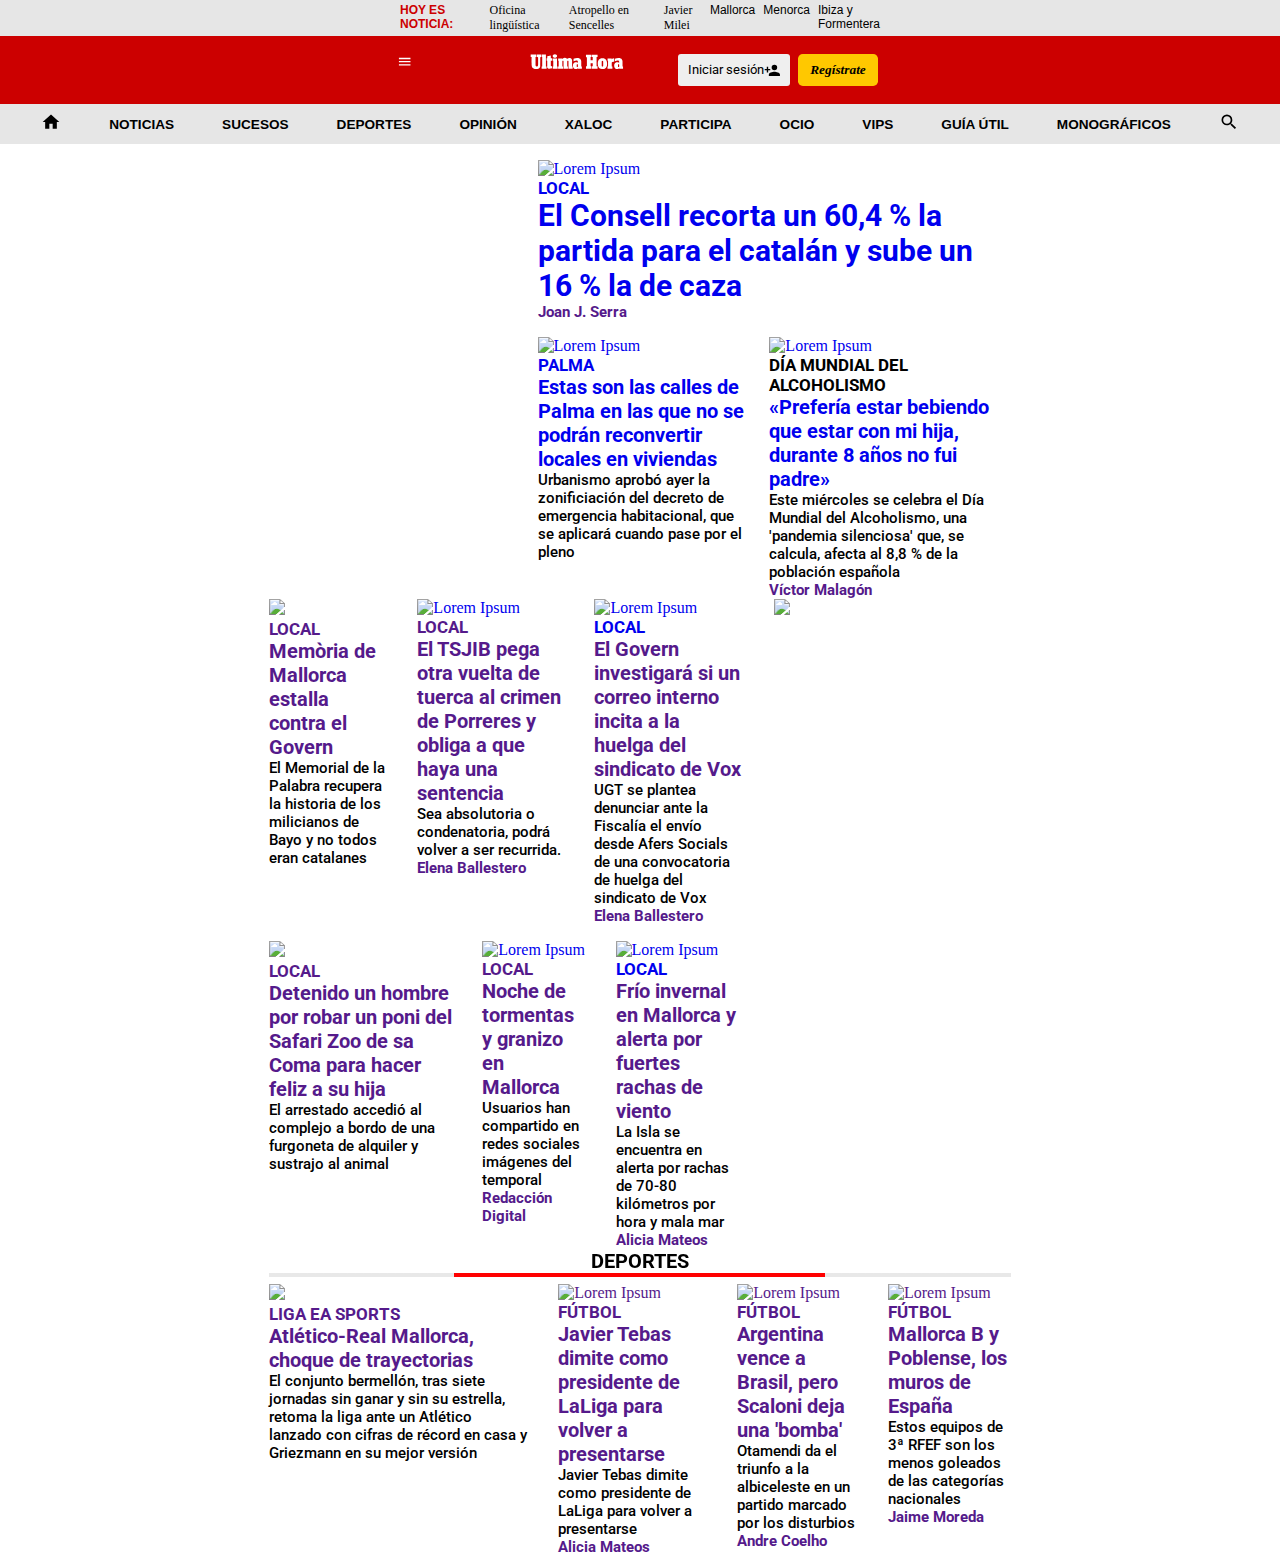
==== commit d8e6e82c: "commit miercoles tarde" ====
--- a/index copy.html
+++ b/index copy.html
@@ -11,16 +11,12 @@
         <meta property="og:title"       content="Ultima hora" />
         <meta property="og:description" content="descripción de la web, se recomienda 90 caracteres" />
         <meta property="og:image"       content="https://encrypted-tbn0.gstatic.com/images?q=tbn:ANd9GcTvw0X4yJapeK0gpLZnfxP0fBEcrbb4Qe0otYQXk0fnOA&s" />
-        <link rel="preconnect" href="https://fonts.googleapis.com">
-        <link rel="preconnect" href="https://fonts.gstatic.com" crossorigin>
-        <link href="https://fonts.googleapis.com/css2?family=Poppins:wght@300;500;600&display=swap" rel="stylesheet">
-        <link rel="preconnect" href="https://fonts.googleapis.com">
+
         <link rel="preconnect" href="https://fonts.googleapis.com">
         <link rel="preconnect" href="https://fonts.gstatic.com" crossorigin>
         <link href="https://fonts.googleapis.com/css2?family=Roboto&display=swap" rel="stylesheet">
         
-        
-        <link rel="stylesheet" href="app copy.css">
+        <link rel="stylesheet" href="app-copy.css">
         <script type="module" src="js/app.js"></script>
     </head>
     <body>
@@ -114,7 +110,6 @@
                         </a>
                     </li>
                 </ul>
-            </div>
         </header>
         <main>
             <div class="content">
@@ -147,7 +142,7 @@
                                 </div>
                                 <div class="news-author">
                                     <a href="">    
-                                        <h2>Lorem Ipsum</h2>
+                                        <h4>Joan J. Serra</h4>
                                     </a>
                                 </div>
                             </article>
@@ -166,11 +161,11 @@
                                 </div>
                                 <div class="news-title">
                                     <a href="https://www.ultimahora.es/noticias/palma/2023/11/15/2050255/viviendas-palma-estas-son-calles-que-podran-reconvertir-locales.html">    
-                                        <h1>Lorem Ipsum</h1>
-                                    </a>
-                                </div>
-                                <div class="news-description">
-                                    <p>Lorem Ipsum</p>
+                                        <h1>Estas son las calles de Palma en las que no se podrán reconvertir locales en viviendas</h1>
+                                    </a>
+                                </div>
+                                <div class="news-description">
+                                    <p>Urbanismo aprobó ayer la zonificiación del decreto de emergencia habitacional, que se aplicará cuando pase por el pleno</p>
                                 </div>
                             </article>
                             <article class="news">
@@ -184,15 +179,15 @@
                                 </div>
                                 <div class="news-title">
                                     <a href="https://www.ultimahora.es/noticias/local/2023/11/15/2050073/alcoholismo-toni-zamora-psiquiatra-hay-adiccion-trastorno-mental-detras.html">    
-                                        <h1>Lorem Ipsum</h1>
-                                    </a>
-                                </div>
-                                <div class="news-description">
-                                    <p></p>
-                                </div>
-                                <div class="news-author">
-                                    <a href="">    
-                                        <h2>Lorem Ipsum</h2>
+                                        <h1>«Prefería estar bebiendo que estar con mi hija, durante 8 años no fui padre»</h1>
+                                    </a>
+                                </div>
+                                <div class="news-description">
+                                    <p>Este miércoles se celebra el Día Mundial del Alcoholismo, una 'pandemia silenciosa' que, se calcula, afecta al 8,8 % de la población española</p>
+                                </div>
+                                <div class="news-author">
+                                    <a href="">    
+                                        <h4>Víctor Malagón</h4>
                                     </a>
                                 </div>
                             </article>     
@@ -210,16 +205,16 @@
                                 </div>
                                 <div class="news-type">
                                     <a href="">    
-                                        <h2>Lorem Ipsum</h2>
-                                    </a>
-                                </div>
-                                <div class="news-title">
-                                    <a href="">    
-                                        <h1>Lorem Ipsum</h1>
-                                    </a>
-                                </div>
-                                <div class="news-description">
-                                    <p>Lorem Ipsum</p>
+                                        <h2>LOCAL</h2>
+                                    </a>
+                                </div>
+                                <div class="news-title">
+                                    <a href="">    
+                                        <h1>Memòria de Mallorca estalla contra el Govern</h1>
+                                    </a>
+                                </div>
+                                <div class="news-description">
+                                    <p>El Memorial de la Palabra recupera la historia de los milicianos de Bayo y no todos eran catalanes</p>
                                 </div>
                             </article>
                             <article class="news">
@@ -230,20 +225,20 @@
                                 </div>
                                 <div class="news-type">
                                     <a href="">    
-                                        <h2>Lorem Ipsum</h2>
-                                    </a>
-                                </div>
-                                <div class="news-title">
-                                    <a href="">    
-                                        <h1>Lorem Ipsum</h1>
-                                    </a>
-                                </div>
-                                <div class="news-description">
-                                    <p>Lorem Ipsum</p>
-                                </div>
-                                <div class="news-author">
-                                    <a href="">    
-                                        <h2>Lorem Ipsum</h2>
+                                        <h2>LOCAL</h2>
+                                    </a>
+                                </div>
+                                <div class="news-title">
+                                    <a href="">    
+                                        <h1>El TSJIB pega otra vuelta de tuerca al crimen de Porreres y obliga a que haya una sentencia</h1>
+                                    </a>
+                                </div>
+                                <div class="news-description">
+                                    <p>Sea absolutoria o condenatoria, podrá volver a ser recurrida.</p>
+                                </div>
+                                <div class="news-author">
+                                    <a href="">    
+                                        <h4>Elena Ballestero</h4>
                                     </a>
                                 </div>
                             </article>
@@ -260,15 +255,15 @@
                                 </div>
                                 <div class="news-title">
                                     <a href="">    
-                                        <h1>Lorem Ipsum</h1>
-                                    </a>
-                                </div>
-                                <div class="news-description">
-                                    <p>Lorem Ipsum</p>
-                                </div>
-                                <div class="news-author">
-                                    <a href="">    
-                                        <h2>Lorem Ipsum</h2>
+                                        <h1>El Govern investigará si un correo interno incita a la huelga del sindicato de Vox</h1>
+                                    </a>
+                                </div>
+                                <div class="news-description">
+                                    <p>UGT se plantea denunciar ante la Fiscalía el envío desde Afers Socials de una convocatoria de huelga del sindicato de Vox</p>
+                                </div>
+                                <div class="news-author">
+                                    <a href="">    
+                                        <h4>Elena Ballestero</h4>
                                     </a>
                                 </div>
                                 
@@ -283,16 +278,16 @@
                                 </div>
                                 <div class="news-type">
                                     <a href="">    
-                                        <h2>Lorem Ipsum</h2>
-                                    </a>
-                                </div>
-                                <div class="news-title">
-                                    <a href="">    
-                                        <h1>Lorem Ipsum</h1>
-                                    </a>
-                                </div>
-                                <div class="news-description">
-                                    <p>Lorem Ipsum</p>
+                                        <h2>LOCAL</h2>
+                                    </a>
+                                </div>
+                                <div class="news-title">
+                                    <a href="">    
+                                        <h1>Detenido un hombre por robar un poni del Safari Zoo de sa Coma para hacer feliz a su hija</h1>
+                                    </a>
+                                </div>
+                                <div class="news-description">
+                                    <p>El arrestado accedió al complejo a bordo de una furgoneta de alquiler y sustrajo al animal</p>
                                 </div>
                             </article>
                             <article class="news">
@@ -303,20 +298,20 @@
                                 </div>
                                 <div class="news-type">
                                     <a href="">    
-                                        <h2>Lorem Ipsum</h2>
-                                    </a>
-                                </div>
-                                <div class="news-title">
-                                    <a href="">    
-                                        <h1>Lorem Ipsum</h1>
-                                    </a>
-                                </div>
-                                <div class="news-description">
-                                    <p>Lorem Ipsum</p>
-                                </div>
-                                <div class="news-author">
-                                    <a href="">    
-                                        <h2>Lorem Ipsum</h2>
+                                        <h2>LOCAL</h2>
+                                    </a>
+                                </div>
+                                <div class="news-title">
+                                    <a href="">    
+                                        <h1>Noche de tormentas y granizo en Mallorca</h1>
+                                    </a>
+                                </div>
+                                <div class="news-description">
+                                    <p>Usuarios han compartido en redes sociales imágenes del temporal</p>
+                                </div>
+                                <div class="news-author">
+                                    <a href="">    
+                                        <h4>Redacción Digital</h4>
                                     </a>
                                 </div>
                             </article>
@@ -333,15 +328,15 @@
                                 </div>
                                 <div class="news-title">
                                     <a href="">    
-                                        <h1>Lorem Ipsum</h1>
-                                    </a>
-                                </div>
-                                <div class="news-description">
-                                    <p>Lorem Ipsum</p>
-                                </div>
-                                <div class="news-author">
-                                    <a href="">    
-                                        <h2>Lorem Ipsum</h2>
+                                        <h1>Frío invernal en Mallorca y alerta por fuertes rachas de viento</h1>
+                                    </a>
+                                </div>
+                                <div class="news-description">
+                                    <p>La Isla se encuentra en alerta por rachas de 70-80 kilómetros por hora y mala mar</p>
+                                </div>
+                                <div class="news-author">
+                                    <a href="">    
+                                        <h4>Alicia Mateos</h4>
                                     </a>
                                 </div>
                                 
@@ -355,7 +350,7 @@
                     </div>
                 </section>
                 <div class="divider">
-                    <h1>Lorem Ipsum</h1>
+                    <h1>DEPORTES</h1>
                 </div>
                 <div class="block-specific">
                     <div class="news-block-specific">
@@ -368,16 +363,16 @@
                                 </div>
                                 <div class="news-type">
                                     <a href="">    
-                                        <h2>Lorem Ipsum</h2>
-                                    </a>
-                                </div>
-                                <div class="news-title">
-                                    <a href="">    
-                                        <h1>Lorem Ipsum</h1>
-                                    </a>
-                                </div>
-                                <div class="news-description">
-                                    <p>Lorem Ipsum</p>
+                                        <h2>LIGA EA SPORTS</h2>
+                                    </a>
+                                </div>
+                                <div class="news-title">
+                                    <a href="">    
+                                        <h1>Atlético-Real Mallorca, choque de trayectorias</h1>
+                                    </a>
+                                </div>
+                                <div class="news-description">
+                                    <p>El conjunto bermellón, tras siete jornadas sin ganar y sin su estrella, retoma la liga ante un Atlético lanzado con cifras de récord en casa y Griezmann en su mejor versión</p>
                                 </div>
                             </article>
                             <article class="news">
@@ -388,20 +383,20 @@
                                 </div>
                                 <div class="news-type">
                                     <a href="">    
-                                        <h2>Lorem Ipsum</h2>
-                                    </a>
-                                </div>
-                                <div class="news-title">
-                                    <a href="">    
-                                        <h1>Lorem Ipsum</h1>
-                                    </a>
-                                </div>
-                                <div class="news-description">
-                                    <p></p>
-                                </div>
-                                <div class="news-author">
-                                    <a href="">    
-                                        <h2>Lorem Ipsum</h2>
+                                        <h2>FÚTBOL</h2>
+                                    </a>
+                                </div>
+                                <div class="news-title">
+                                    <a href="">    
+                                        <h1>Javier Tebas dimite como presidente de LaLiga para volver a presentarse</h1>
+                                    </a>
+                                </div>
+                                <div class="news-description">
+                                    <p>Javier Tebas dimite como presidente de LaLiga para volver a presentarse</p>
+                                </div>
+                                <div class="news-author">
+                                    <a href="">    
+                                        <h4>Alicia Mateos</h4>
                                     </a>
                                 </div>
                             </article>
@@ -413,20 +408,20 @@
                                 </div>
                                 <div class="news-type">
                                     <a href="">    
-                                        <h2>LOCAL</h2>
-                                    </a>
-                                </div>
-                                <div class="news-title">
-                                    <a href="">    
-                                        <h1>Lorem Ipsum</h1>
-                                    </a>
-                                </div>
-                                <div class="news-description">
-                                    <p></p>
-                                </div>
-                                <div class="news-author">
-                                    <a href="">    
-                                        <h2>Lorem Ipsum</h2>
+                                        <h2>FÚTBOL</h2>
+                                    </a>
+                                </div>
+                                <div class="news-title">
+                                    <a href="">    
+                                        <h1>Argentina vence a Brasil, pero Scaloni deja una 'bomba'</h1>
+                                    </a>
+                                </div>
+                                <div class="news-description">
+                                    <p>Otamendi da el triunfo a la albiceleste en un partido marcado por los disturbios</p>
+                                </div>
+                                <div class="news-author">
+                                    <a href="">    
+                                        <h4>Andre Coelho</h4>
                                     </a>
                                 </div>
                             </article>
@@ -438,20 +433,20 @@
                                 </div>
                                 <div class="news-type">
                                     <a href="">    
-                                        <h2>LOCAL</h2>
-                                    </a>
-                                </div>
-                                <div class="news-title">
-                                    <a href="">    
-                                        <h1>Lorem Ipsum</h1>
-                                    </a>
-                                </div>
-                                <div class="news-description">
-                                    <p>Lorem Ipsum</p>
-                                </div>
-                                <div class="news-author">
-                                    <a href="">    
-                                        <h2>Lorem Ipsum</h2>
+                                        <h2>FÚTBOL</h2>
+                                    </a>
+                                </div>
+                                <div class="news-title">
+                                    <a href="">    
+                                        <h1>Mallorca B y Poblense, los muros de España</h1>
+                                    </a>
+                                </div>
+                                <div class="news-description">
+                                    <p>Estos equipos de 3ª RFEF son los menos goleados de las categorías nacionales</p>
+                                </div>
+                                <div class="news-author">
+                                    <a href="">    
+                                        <h4>Jaime Moreda</h4>
                                     </a>
                                 </div>
                             </article>
--- a/app-copy.css
+++ b/app-copy.css
@@ -0,0 +1,303 @@
+* {
+    margin:0;
+    padding:0;
+}
+
+main{
+    display: flex;
+    flex-direction: column;
+    align-items: center;
+    margin-top: 10rem;
+}
+
+img{
+    object-fit: cover;
+    width: 100%;
+}
+
+a{
+    text-decoration: none;
+}
+
+h1, h2, h3, h4, p{
+    font-family: "Roboto", Arial, Helvetica, sans-serif;
+    font-weight: 700;
+}
+
+h1{
+    font-size: 20px;
+}
+
+h2{
+    font-size: 17px;
+}
+
+h4{
+    font-size: 15px;
+}
+
+p{
+    font-size: 15px;
+    font-weight: 500;
+}
+
+button{
+    border: none;
+    cursor: pointer;
+}
+
+header{
+    position: fixed;
+    top: 0;
+    width: 100%;
+    z-index: 1000;
+}
+
+.top-bar{
+    background-color: hsl(0, 0%, 90%);
+    display: flex;
+    justify-content: space-between;
+    padding: 0.2rem 25rem;
+    font-size: 12px;
+}
+
+.todays-news ul{
+    display: flex;
+    gap: 0.5rem;
+    list-style: none;
+}
+
+.todays-news::after{
+    content: "";
+}
+
+.todays-news li:first-child {
+    color:hsl(0, 100%, 40%);
+    font-family: Arial, Helvetica, sans-serif;
+    font-weight: bold;
+}
+
+.islands{
+    display: flex;
+    font-family: 'Gill Sans', 'Gill Sans MT', Calibri, 'Trebuchet MS', sans-serif;
+}
+
+.islands ul{
+    display: flex;
+    gap: 0.5rem;
+    list-style: none;
+}
+
+.islands ul li a{
+    color: hsl(0, 0%, 0%);
+}
+
+
+.main-bar{
+    display: flex;
+    background-color: hsl(0, 100%, 40%);
+    justify-content: space-between;
+    padding: 1.1rem 18rem;
+}
+
+.header-icon-menu{
+    width: 45px;
+    padding: 0rem 6.8rem;
+}
+
+.web-title{
+    width: 17rem;
+    transform: translateX(10%);
+}
+
+svg {
+    fill: white;
+}
+
+.user-area{
+    display: flex;
+    align-items: center;
+    gap: 0.5rem;
+    padding: 0 4rem;
+}
+
+.user-area ul{
+    display: flex;
+}
+
+.user-login{
+    border-radius: 0.5rem;
+    display: flex;
+    align-items: center;
+    justify-content: space-between;
+}
+
+.user-login-icon {
+    display: flex;
+    justify-content: space-between;
+    align-items: center;
+    gap: 0.7rem;
+    padding: 0.6rem;
+    height: 0.8rem;
+}
+
+.user-login-icon svg{
+    width: 20%;
+}
+
+.user-login-icon h3{
+    font-weight: 400;
+    font-size: 0.8rem;
+    width: 70%;
+    white-space: nowrap;
+}
+
+.user-login button{
+    border-radius: 3px;
+    width: 7rem;
+}
+
+.user-register {
+    margin-right: 50px;
+}
+
+.user-register-button{
+    width: 80px;
+    background-color: hsl(47, 100%, 50%);
+    border-radius: 0.3rem;
+    padding: 8px;
+    text-align: center;
+    font-family: "Times New Roman",Times,serif;
+    font-style: italic;
+    font-weight: bold;
+}
+
+.main-menu{
+    display: flex;
+    background-color: hsl(0, 0%, 90%);
+    justify-content: center;
+    padding: 0.5rem 18rem;
+    margin-bottom: 1rem;
+}
+
+.main-menu ul {
+    display: flex;
+    list-style: none;
+    gap: 3rem;
+    align-items: center;
+}
+
+.main-menu ul li a{
+    color: hsl(0, 0%, 0%);
+    white-space: nowrap;
+    font-size: 0.85rem;
+    font-family:'Gill Sans', 'Gill Sans MT', Calibri, 'Trebuchet MS', sans-serif;
+    font-weight: bold;
+    text-decoration: none;
+}
+
+
+.home {
+    width: 20px;
+}
+
+.magnify {
+    width: 20px;
+}
+
+.ad{
+    width: 100%;
+    position: sticky;
+    top: 15%;
+}
+
+.content{
+    width:58%;
+}
+
+.block{
+    width: 100%;
+    gap: 2rem;
+    display: flex;
+}
+
+.ad-block{
+    width:33%;
+}
+
+.news-block{
+    width:66%;
+    display:flex;
+    justify-content: space-between;
+    flex-direction: column;
+    gap: 1rem;
+}
+
+.one-column {
+    display: flex;
+    flex-wrap: wrap;
+}
+
+.one-column h1{
+    font-size: 30px;
+}
+
+.news {
+    gap: 2rem;
+}
+
+.news-image {
+    display: flex;
+    width: 100%;
+}
+
+.news-type {
+    font-size: 10px;
+}
+
+.news-title {
+    font-size: 10px;
+}
+
+.news-description {
+    font-size: 20px;
+}
+
+.news-author {
+    font-size: 10px;
+}
+
+.two-columns {
+    display: flex;
+    width: 100%;
+    gap: 1.5rem;
+}
+
+.three-columns {
+    display: flex;
+    gap: 30px;
+}
+
+.divider{
+    text-align: center;
+    position: relative;
+    margin-bottom: 1%;
+}
+
+.divider::after{
+    content:"";
+    display: block;
+    height: 4px;
+    width: 100%;
+    bottom: 0;
+    background-image: linear-gradient(to right, hsl(0, 0%, 91%) 0%, hsl(0, 0%, 91%)25%, hsl(0, 100%, 50%) 25%, rgb(255, 0, 0) 75%, hsl(0, 0%, 91%)75%, hsl(0, 0%, 91%)100%);
+}
+
+.block-specific{
+}
+
+.four-columns {
+    display: flex;
+    gap: 30px;
+}
+
